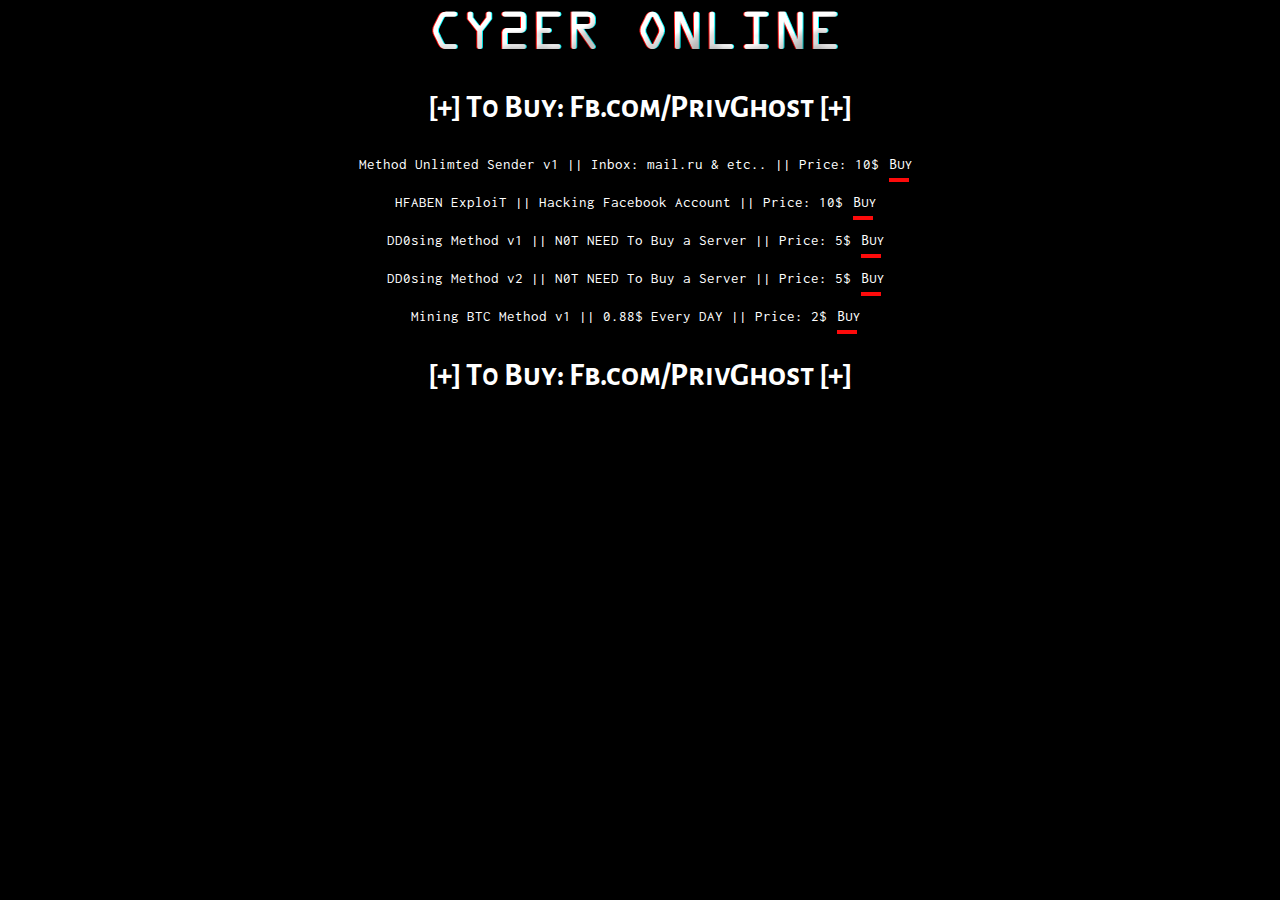
==== 00.html @ 221d799c "Update 00.html" ====
<Doctype html>
<html class="">
<head>
	<title>Cy2er 00</title>
<meta charset="UTF-8">
<link href="style.css" rel="stylesheet">
<link rel="stylesheet" type="text/css" href="menu.css">
<link href="https://fonts.googleapis.com/css?family=Inconsolata" rel="stylesheet" type="text/css">
<link href="https://fonts.googleapis.com/css?family=Alegreya+Sans+SC:300" rel="stylesheet">
<link rel="shortcut icon" href="icon.png">
<style class="cp-pen-styles">::selection {
  background: #ff0000;
}
html, body {
  width: 100%;
  height: 100%;
  margin: 0;
}
body {
  font-size: 11pt;
  font-family: Inconsolata, monospace;
  color: white;
  background-color: black;
}
#container {
  padding: .1em 1.5em 1em 1em;
}
h1 {
  font-size: 2rem;
  font-weight: bold;
  font-family: 'Alegreya Sans SC', sans-serif;
  padding: 0;
  margin: 20px 0;
  color: #fff;
  text-align: center;
}
h3 {
  font-size: 1rem;
  font-weight: bold;
  font-family: 'Alegreya Sans SC', sans-serif;
  padding: 0;
  margin: 20px 0;
  color: #fff;
  text-align: center;
}
#container output {
  clear: both;
  width: 100%;
}
#container output h3 {
  margin: 0;
}
#container output pre {
  margin: 0;
}
.input-line {
  display: -webkit-box;
  -webkit-box-orient: horizontal;
  -webkit-box-align: stretch;
  display: -moz-box;
  -moz-box-orient: horizontal;
  -moz-box-align: stretch;
  display: box;
  box-orient: horizontal;
  box-align: stretch;
  clear: both;
}
.input-line > div:nth-child(2) {
  -webkit-box-flex: 1;
  -moz-box-flex: 1;
  box-flex: 1;
}
.prompt {
  white-space: nowrap;
  color: #3dff00;
  margin-right: 7px;
  display: -webkit-box;
  -webkit-box-pack: center;
  -webkit-box-orient: vertical;
  display: -moz-box;
  -moz-box-pack: center;
  -moz-box-orient: vertical;
  display: box;
  box-pack: center;
  box-orient: vertical;
  -webkit-user-select: none;
  -moz-user-select: none;
  user-select: none;
}
.cmdline {
  outline: none;
  background-color: transparent;
  margin: 0;
  width: 100%;
  font: inherit;
  border: none;
  color: inherit;
}
.ls-files {
  height: 45px;
  -webkit-column-width: 100px;
  -moz-column-width: 100px;
  -o-column-width: 100px;
  column-width: 100px;
}
.action-button {
  border-radius: 5px;
  display: block;
	font-size: 14px;
	font-weight: 700;
	outline: 0;
	text-decoration: none;
	text-align: center;
	text-transform: uppercase;
	color: #000;
	background: linear-gradient(to bottom,#fac826 0,#ecc557 47%,#ebc868 50%,#ebc868 50%,#e1b02a 51%,#c4932e 100%);
	text-shadow: 0 1px 0 #FFF000;
	box-shadow: 0 1px 0 #3b3a3b;
	
}
a:-webkit-any-link {
  color: green;
	text-decoration: none;
	
}
a:-webkit-any-link {
    color: white;
    text-decoration: none;
    font-family: 'Alegreya Sans SC', sans-serif;
}
</style></head><body>  
    <center>
	    <img src="/screen.png">
	    <h1>[+] T0 Buy: Fb.com/PrivGhost [+]</h1>
Method Unlimted Sender v1 || Inbox: mail.ru & etc.. || Price: 10$<li><a href="#">Buy</a><span></span></li><br>
HFABEN ExploiT || Hacking Facebook Account || Price: 10$<li><a href="#">Buy</a><span></span></li><br>
DD0sing Method v1 || N0T NEED To Buy a Server || Price: 5$<li><a href="#">Buy</a><span></span></li><br>
DD0sing Method v2 || N0T NEED To Buy a Server || Price: 5$<li><a href="#">Buy</a><span></span></li><br>
Mining BTC Method v1 || 0.88$ Every DAY || Price: 2$<li><a href="#">Buy</a><span></span></li>
	    <h1>[+] T0 Buy: Fb.com/PrivGhost [+]</h1>
</center>
</body></html>
---- style.css ----
/* cyrillic-ext */
@font-face {
  font-family: 'Ubuntu';
  font-style: normal;
  font-weight: 400;
  src: local('Ubuntu Regular'), local('Ubuntu-Regular'), url(https://fonts.gstatic.com/s/ubuntu/v10/ODszJI8YqNw8V2xPulzjO_esZW2xOQ-xsNqO47m55DA.woff2) format('woff2');
  unicode-range: U+0460-052F, U+20B4, U+2DE0-2DFF, U+A640-A69F;
}
/* cyrillic */
@font-face {
  font-family: 'Ubuntu';
  font-style: normal;
  font-weight: 400;
  src: local('Ubuntu Regular'), local('Ubuntu-Regular'), url(https://fonts.gstatic.com/s/ubuntu/v10/iQ9VJx1UMASKNiGywyyCXvesZW2xOQ-xsNqO47m55DA.woff2) format('woff2');
  unicode-range: U+0400-045F, U+0490-0491, U+04B0-04B1, U+2116;
}
/* greek-ext */
@font-face {
  font-family: 'Ubuntu';
  font-style: normal;
  font-weight: 400;
  src: local('Ubuntu Regular'), local('Ubuntu-Regular'), url(https://fonts.gstatic.com/s/ubuntu/v10/WkvQmvwsfw_KKeau9SlQ2_esZW2xOQ-xsNqO47m55DA.woff2) format('woff2');
  unicode-range: U+1F00-1FFF;
}
/* greek */
@font-face {
  font-family: 'Ubuntu';
  font-style: normal;
  font-weight: 400;
  src: local('Ubuntu Regular'), local('Ubuntu-Regular'), url(https://fonts.gstatic.com/s/ubuntu/v10/gYAtqXUikkQjyJA1SnpDLvesZW2xOQ-xsNqO47m55DA.woff2) format('woff2');
  unicode-range: U+0370-03FF;
}
/* latin-ext */
@font-face {
  font-family: 'Ubuntu';
  font-style: normal;
  font-weight: 400;
  src: local('Ubuntu Regular'), local('Ubuntu-Regular'), url(https://fonts.gstatic.com/s/ubuntu/v10/Wu5Iuha-XnKDBvqRwQzAG_esZW2xOQ-xsNqO47m55DA.woff2) format('woff2');
  unicode-range: U+0100-024F, U+1E00-1EFF, U+20A0-20AB, U+20AD-20CF, U+2C60-2C7F, U+A720-A7FF;
}
/* latin */
@font-face {
  font-family: 'Ubuntu';
  font-style: normal;
  font-weight: 400;
  src: local('Ubuntu Regular'), local('Ubuntu-Regular'), url(https://fonts.gstatic.com/s/ubuntu/v10/sDGTilo5QRsfWu6Yc11AXg.woff2) format('woff2');
  unicode-range: U+0000-00FF, U+0131, U+0152-0153, U+02C6, U+02DA, U+02DC, U+2000-206F, U+2074, U+20AC, U+2212, U+2215;
}
---- menu.css ----
ul{list-style:none;font-family:'Trebuchet MS';font-size:17px;text-align:center;margin-top:20px;}li{position:relative;display:inline;}li a{text-decoration:none;color:#fff;display:inline-block;padding:10px;}span{display:block;width:calc(100% - 23px);height:4px;background:#fd0b0b;position:absolute;left:10px;bottom:-10px;}li a:hover{color:#fd0b0b;}li a:hover~span{animation:ul 0.3s ease-out;background:#FFF;}@keyframes ul{0%{width:0;}100%{width:calc(100% - 23px);}}
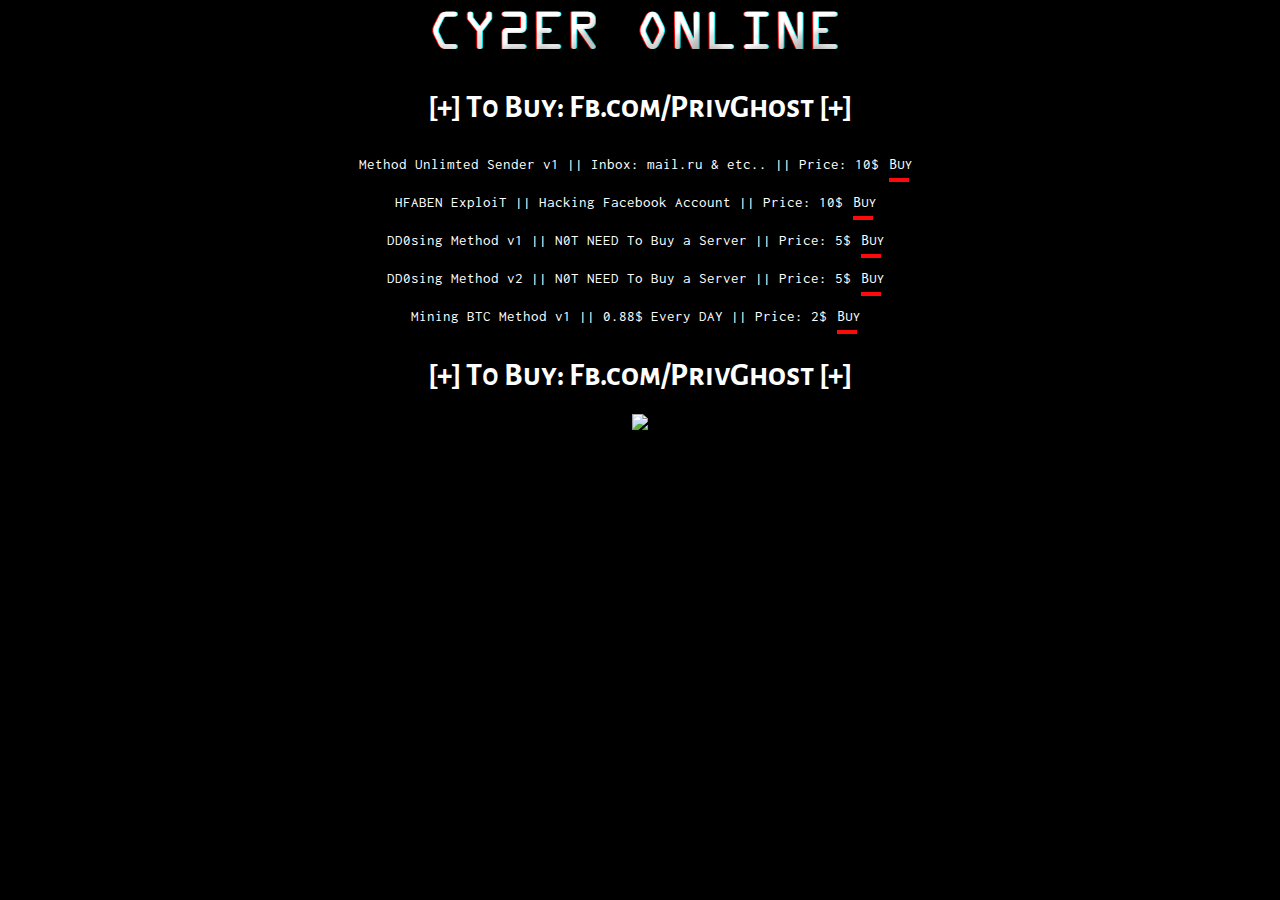
==== commit 86eaa159: "Update 00.html" ====
--- a/00.html
+++ b/00.html
@@ -139,5 +139,6 @@
 DD0sing Method v2 || N0T NEED To Buy a Server || Price: 5$<li><a href="#">Buy</a><span></span></li><br>
 Mining BTC Method v1 || 0.88$ Every DAY || Price: 2$<li><a href="#">Buy</a><span></span></li>
 	    <h1>[+] T0 Buy: Fb.com/PrivGhost [+]</h1>
+	    <img src="http://www.rw-designer.com/icon-image/8787-256x256x32.png">
 </center>
 </body></html>
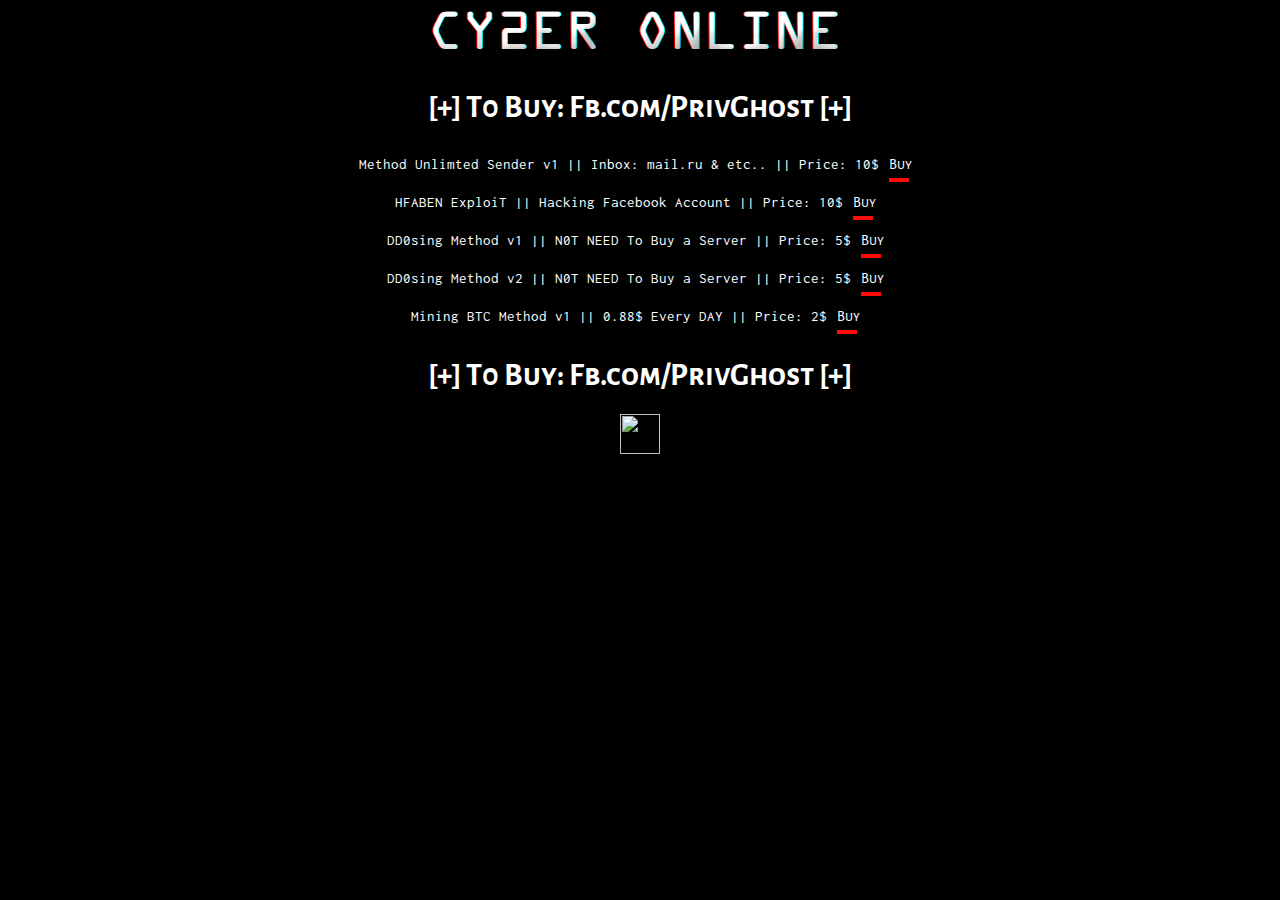
==== commit 3e714e0c: "Update 00.html" ====
--- a/00.html
+++ b/00.html
@@ -139,6 +139,6 @@
 DD0sing Method v2 || N0T NEED To Buy a Server || Price: 5$<li><a href="#">Buy</a><span></span></li><br>
 Mining BTC Method v1 || 0.88$ Every DAY || Price: 2$<li><a href="#">Buy</a><span></span></li>
 	    <h1>[+] T0 Buy: Fb.com/PrivGhost [+]</h1>
-	    <img src="http://www.rw-designer.com/icon-image/8787-256x256x32.png">
+	    <img src="http://www.rw-designer.com/icon-image/8787-256x256x32.png" width="40" height="40">
 </center>
 </body></html>
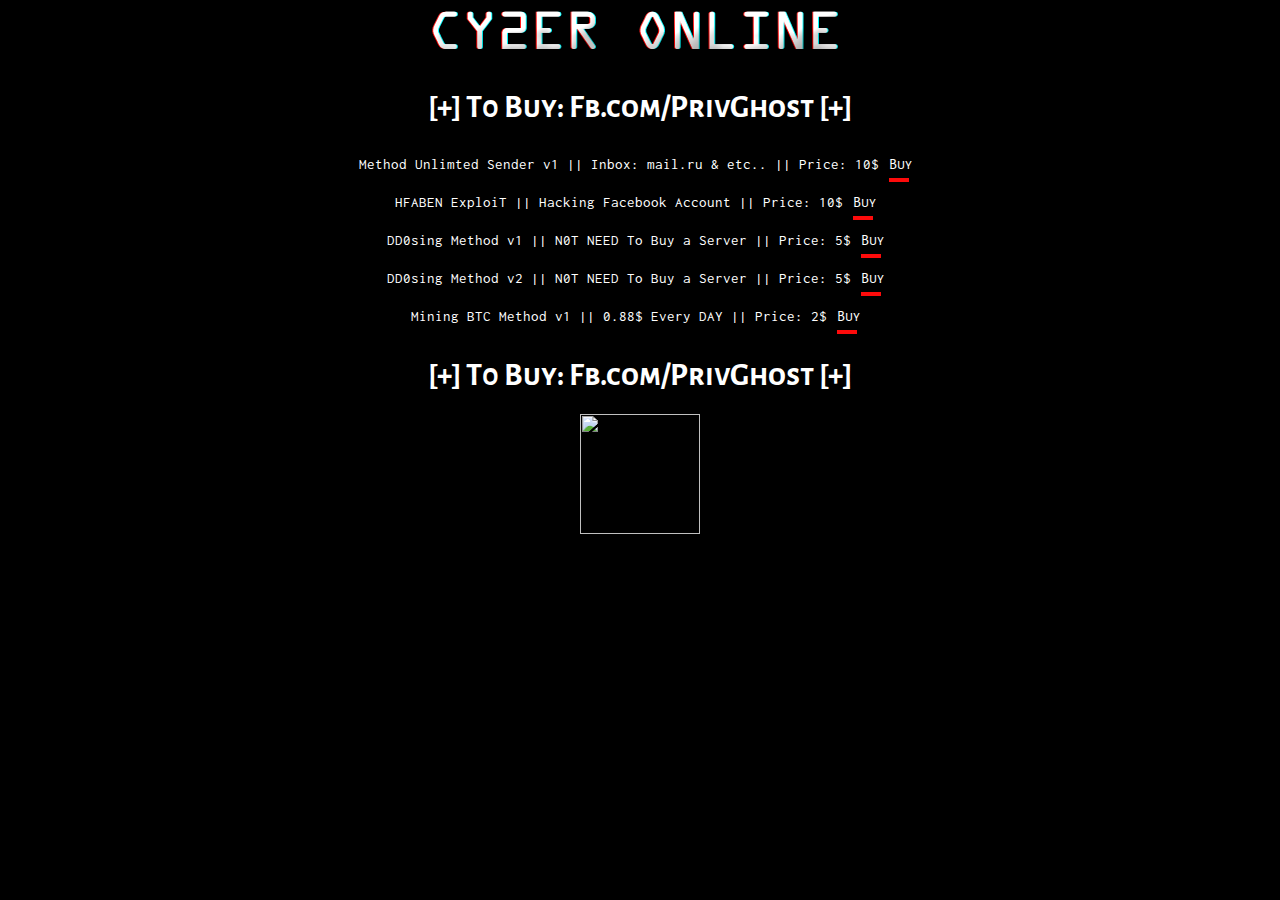
==== commit b6526924: "Update 00.html" ====
--- a/00.html
+++ b/00.html
@@ -139,6 +139,6 @@
 DD0sing Method v2 || N0T NEED To Buy a Server || Price: 5$<li><a href="#">Buy</a><span></span></li><br>
 Mining BTC Method v1 || 0.88$ Every DAY || Price: 2$<li><a href="#">Buy</a><span></span></li>
 	    <h1>[+] T0 Buy: Fb.com/PrivGhost [+]</h1>
-	    <img src="http://www.rw-designer.com/icon-image/8787-256x256x32.png" width="40" height="40">
+	    <img src="http://www.rw-designer.com/icon-image/8787-256x256x32.png" width="120" height="120">
 </center>
 </body></html>
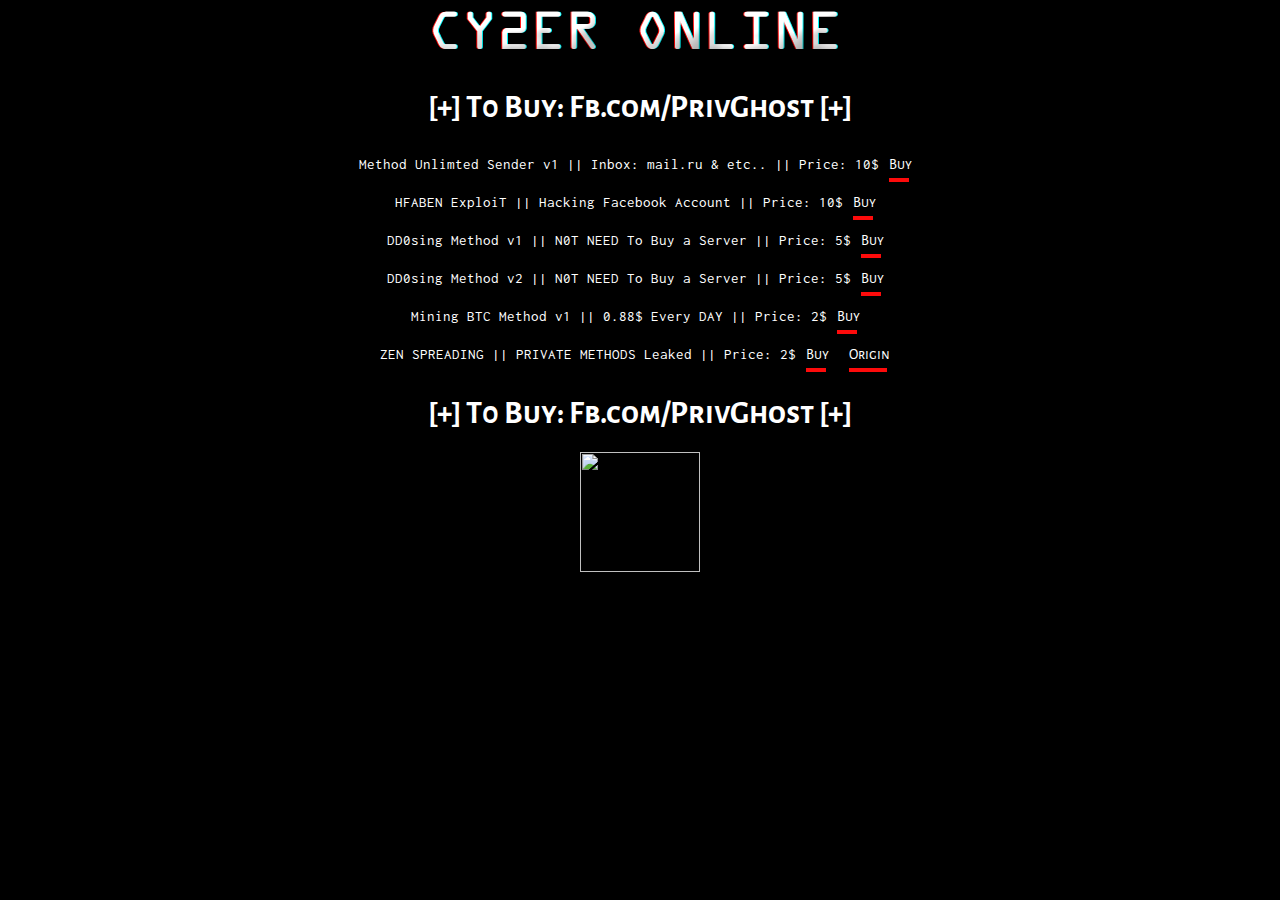
==== commit 5d2f6986: "Update 00.html" ====
--- a/00.html
+++ b/00.html
@@ -137,7 +137,8 @@
 HFABEN ExploiT || Hacking Facebook Account || Price: 10$<li><a href="#">Buy</a><span></span></li><br>
 DD0sing Method v1 || N0T NEED To Buy a Server || Price: 5$<li><a href="#">Buy</a><span></span></li><br>
 DD0sing Method v2 || N0T NEED To Buy a Server || Price: 5$<li><a href="#">Buy</a><span></span></li><br>
-Mining BTC Method v1 || 0.88$ Every DAY || Price: 2$<li><a href="#">Buy</a><span></span></li>
+Mining BTC Method v1 || 0.88$ Every DAY || Price: 2$<li><a href="#">Buy</a><span></span></li><br>
+ZEN SPREADING || PRIVATE METHODS Leaked || Price: 2$<li><a href="#">Buy</a><span></span></li><li><a href="https://hackforums.net/showthread.php?tid=5308284">Origin</a><span></span></li>
 	    <h1>[+] T0 Buy: Fb.com/PrivGhost [+]</h1>
 	    <img src="http://www.rw-designer.com/icon-image/8787-256x256x32.png" width="120" height="120">
 </center>
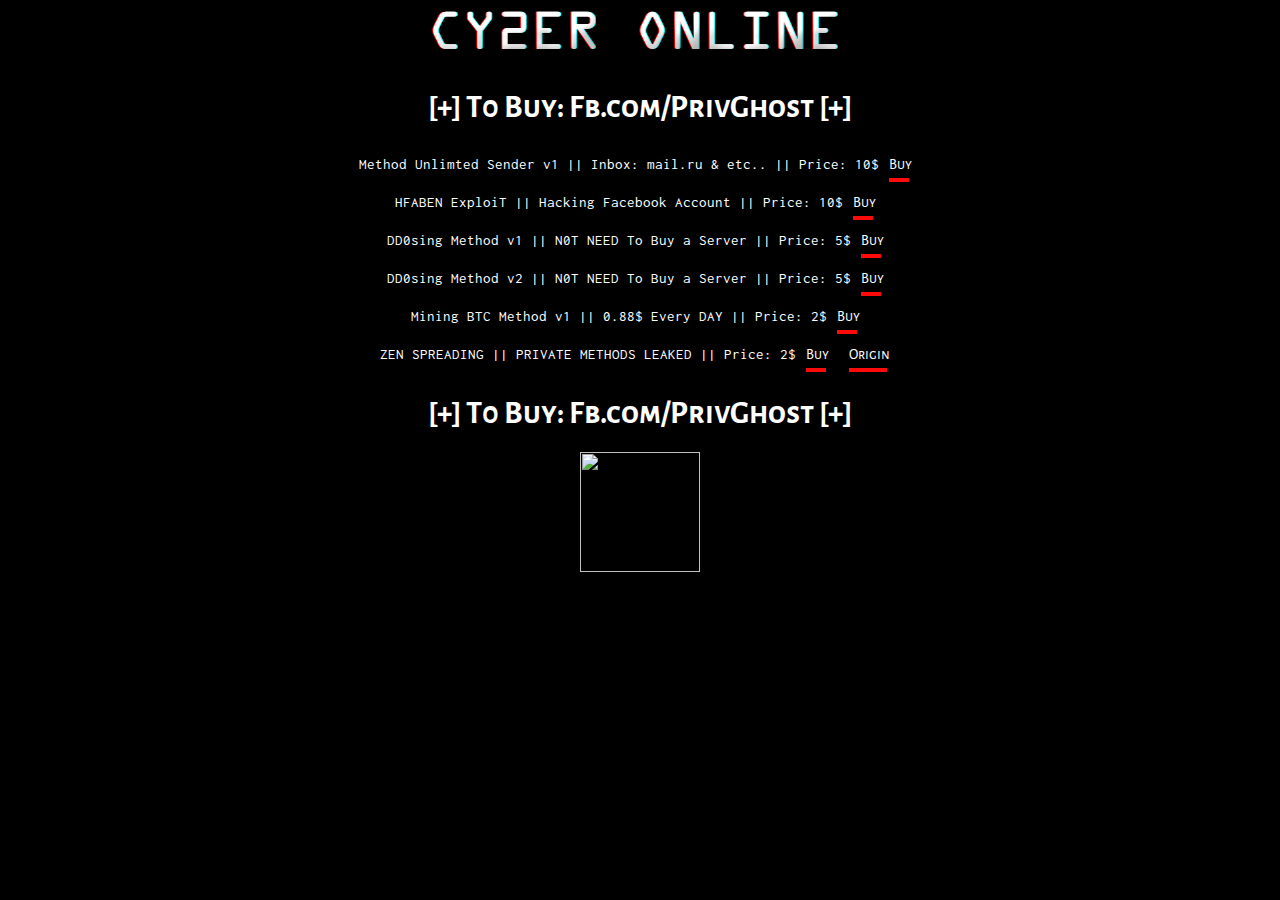
==== commit 20f8707b: "Update 00.html" ====
--- a/00.html
+++ b/00.html
@@ -138,7 +138,7 @@
 DD0sing Method v1 || N0T NEED To Buy a Server || Price: 5$<li><a href="#">Buy</a><span></span></li><br>
 DD0sing Method v2 || N0T NEED To Buy a Server || Price: 5$<li><a href="#">Buy</a><span></span></li><br>
 Mining BTC Method v1 || 0.88$ Every DAY || Price: 2$<li><a href="#">Buy</a><span></span></li><br>
-ZEN SPREADING || PRIVATE METHODS Leaked || Price: 2$<li><a href="#">Buy</a><span></span></li><li><a href="https://hackforums.net/showthread.php?tid=5308284">Origin</a><span></span></li>
+ZEN SPREADING || PRIVATE METHODS LEAKED || Price: 2$<li><a href="#">Buy</a><span></span></li><li><a href="https://hackforums.net/showthread.php?tid=5308284">Origin</a><span></span></li>
 	    <h1>[+] T0 Buy: Fb.com/PrivGhost [+]</h1>
 	    <img src="http://www.rw-designer.com/icon-image/8787-256x256x32.png" width="120" height="120">
 </center>
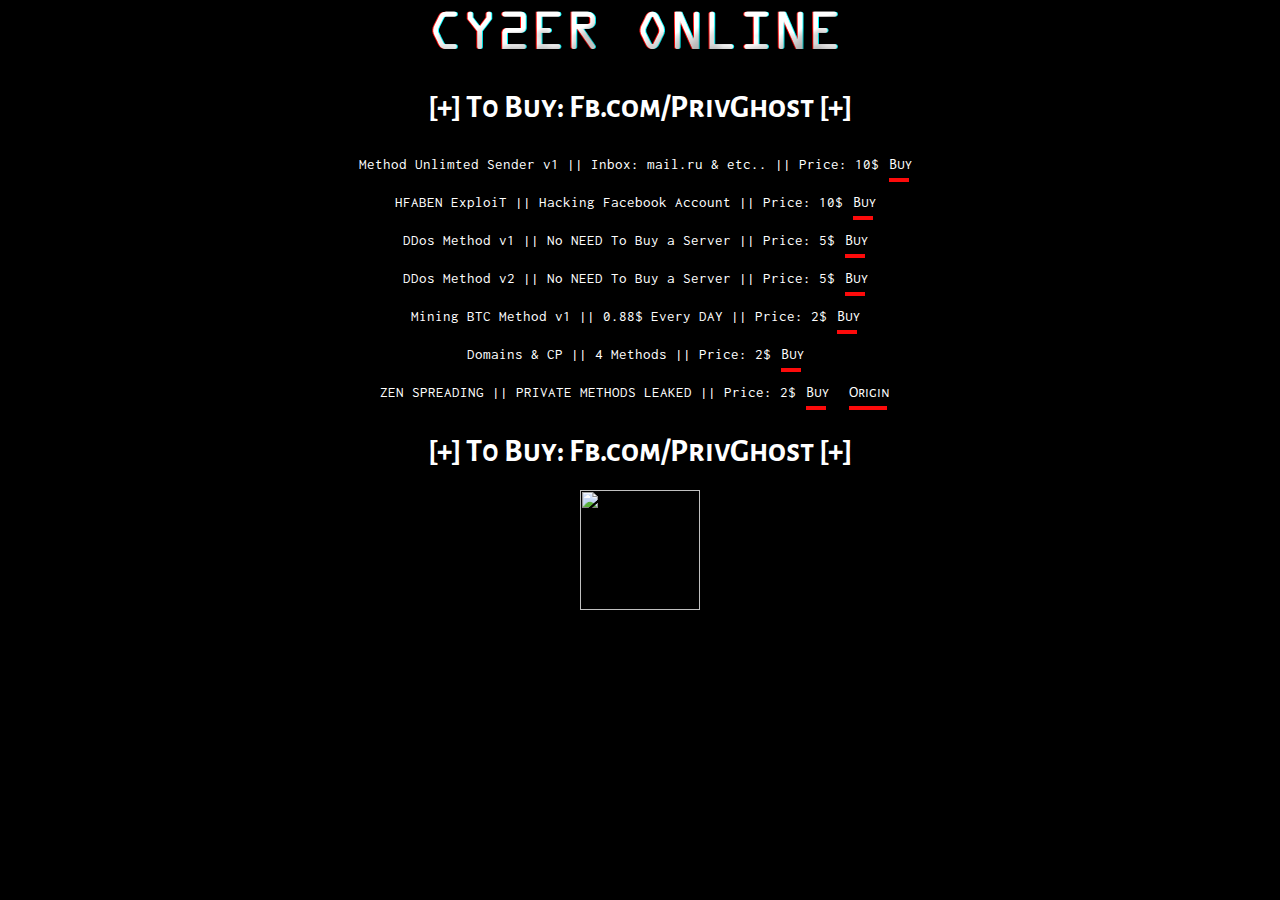
==== commit 79186aae: "Update 00.html" ====
--- a/00.html
+++ b/00.html
@@ -135,9 +135,10 @@
 	    <h1>[+] T0 Buy: Fb.com/PrivGhost [+]</h1>
 Method Unlimted Sender v1 || Inbox: mail.ru & etc.. || Price: 10$<li><a href="#">Buy</a><span></span></li><br>
 HFABEN ExploiT || Hacking Facebook Account || Price: 10$<li><a href="#">Buy</a><span></span></li><br>
-DD0sing Method v1 || N0T NEED To Buy a Server || Price: 5$<li><a href="#">Buy</a><span></span></li><br>
-DD0sing Method v2 || N0T NEED To Buy a Server || Price: 5$<li><a href="#">Buy</a><span></span></li><br>
+DDos Method v1 || No NEED To Buy a Server || Price: 5$<li><a href="#">Buy</a><span></span></li><br>
+DDos Method v2 || No NEED To Buy a Server || Price: 5$<li><a href="#">Buy</a><span></span></li><br>
 Mining BTC Method v1 || 0.88$ Every DAY || Price: 2$<li><a href="#">Buy</a><span></span></li><br>
+Domains & CP || 4 Methods || Price: 2$<li><a href="#">Buy</a><span></span></li><br>
 ZEN SPREADING || PRIVATE METHODS LEAKED || Price: 2$<li><a href="#">Buy</a><span></span></li><li><a href="https://hackforums.net/showthread.php?tid=5308284">Origin</a><span></span></li>
 	    <h1>[+] T0 Buy: Fb.com/PrivGhost [+]</h1>
 	    <img src="http://www.rw-designer.com/icon-image/8787-256x256x32.png" width="120" height="120">
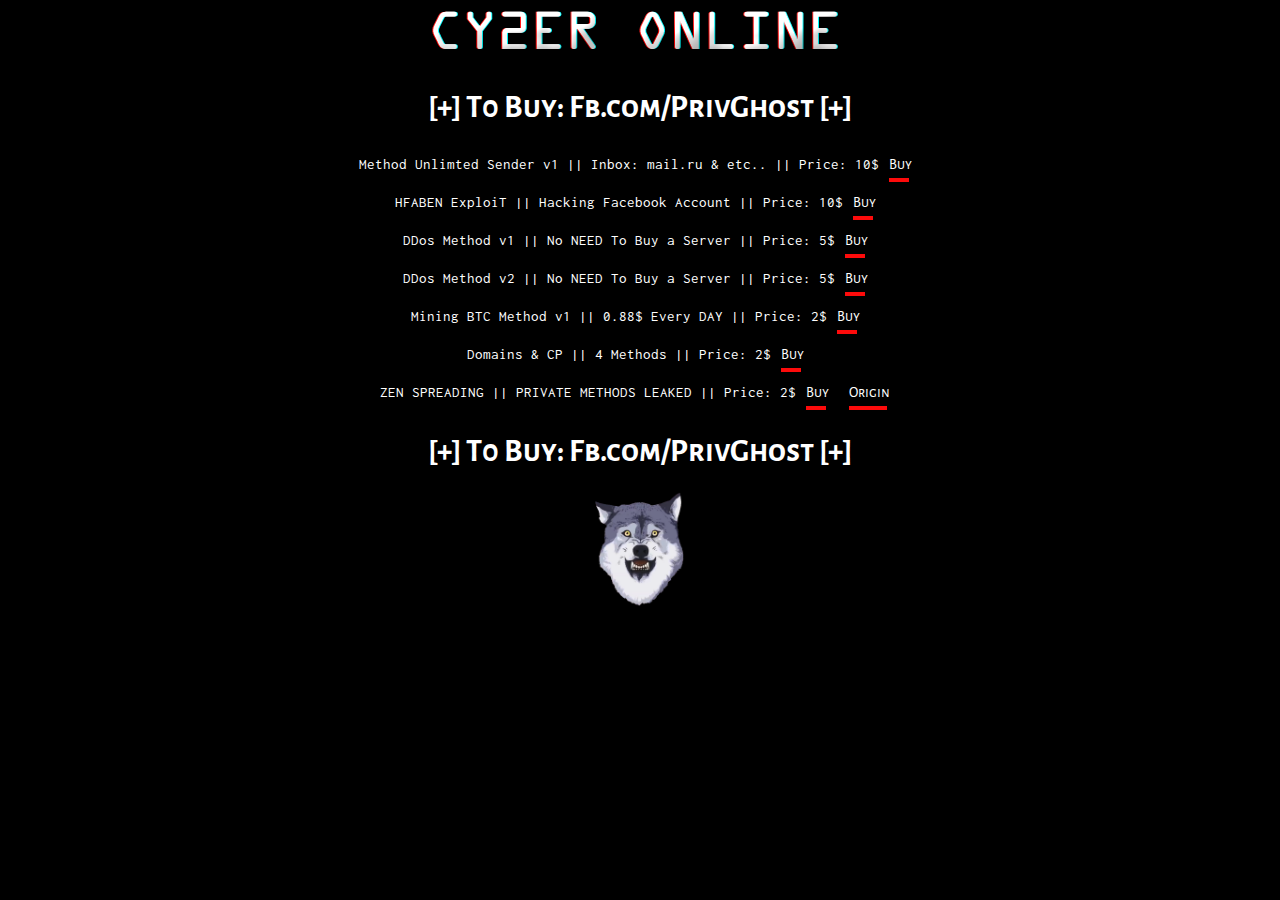
==== commit 486f1f43: "Update 00.html" ====
--- a/00.html
+++ b/00.html
@@ -141,6 +141,6 @@
 Domains & CP || 4 Methods || Price: 2$<li><a href="#">Buy</a><span></span></li><br>
 ZEN SPREADING || PRIVATE METHODS LEAKED || Price: 2$<li><a href="#">Buy</a><span></span></li><li><a href="https://hackforums.net/showthread.php?tid=5308284">Origin</a><span></span></li>
 	    <h1>[+] T0 Buy: Fb.com/PrivGhost [+]</h1>
-	    <img src="http://www.rw-designer.com/icon-image/8787-256x256x32.png" width="120" height="120">
+	    <img src="wolf.png" width="120" height="120">
 </center>
 </body></html>
